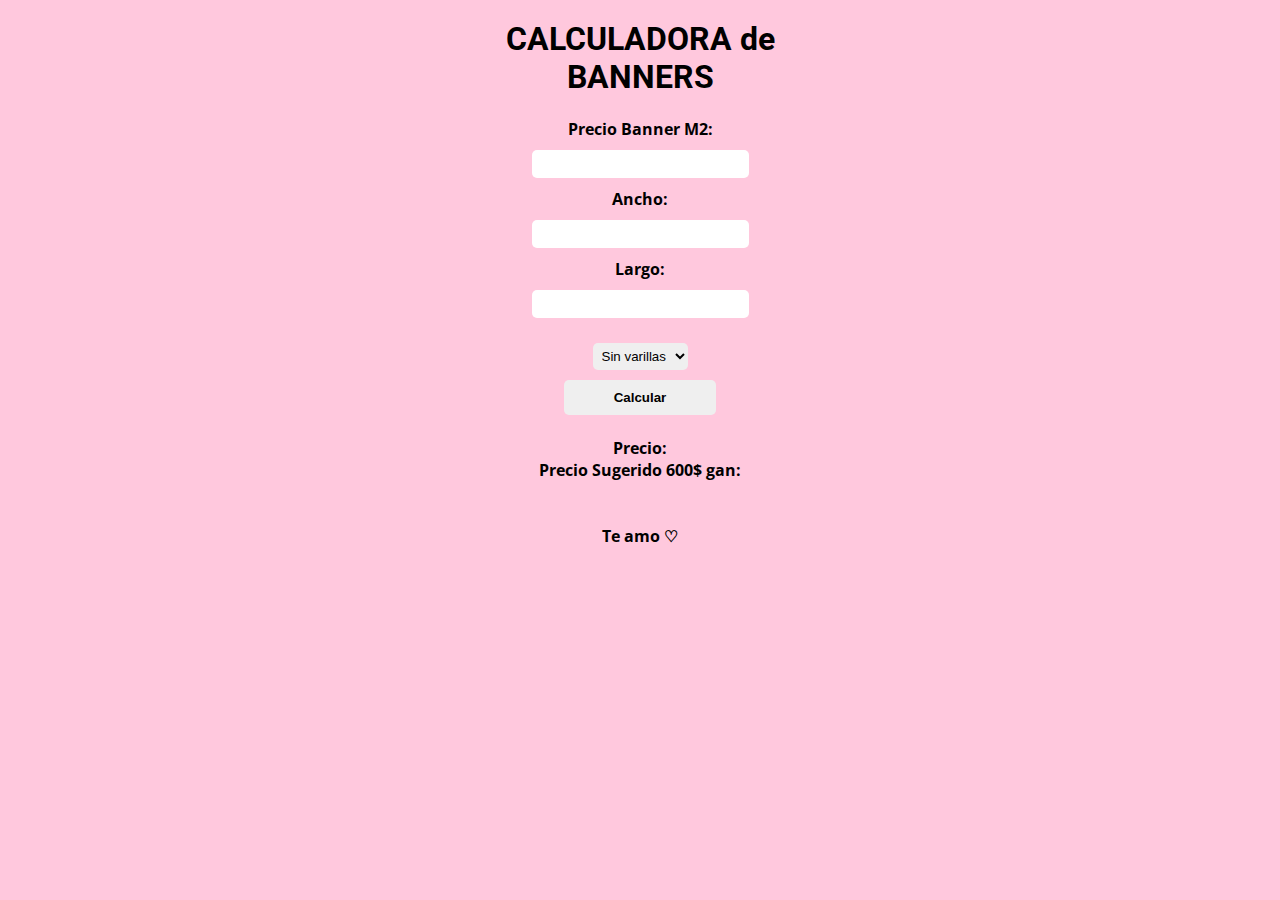
==== index.html @ 63feeeb7 "Rename banner.html to index.html" ====
<!DOCTYPE html>
<html lang="en">
<head>
    <meta charset="UTF-8">
    <meta http-equiv="X-UA-Compatible" content="IE=edge">
    <meta name="viewport" content="width=device-width, initial-scale=1.0">
    <title>Calculo de banners</title>
    <link rel="stylesheet" href="banner.css">
</head>
<body>
   
       <div class="calculador">

        <h1 class="titulo">CALCULADORA de<br> BANNERS</h1>
        <br>
            <span>Precio Banner M2: </span><input type="number" name="precioBanner" id="precioBanner">
            <span>Ancho:</span><input type="number" name="uno" id="uno">
            <span>Largo:</span><input type="number" name="dos" id="dos">

            <select class="varillas" name="varillas" id="varillas">
                <option value="0">Sin varillas</option>
                
            </select>

            <button onclick="calculo()">Calcular</button>
            <br>
            <span class="precio_final" style="font-weight: bold;">Precio:</span><span class="precio_final price" id="precio"></span>
            <span class="precio_final" style="font-weight: bold;">Precio Sugerido 600$ gan:</span><span class="precio_final price" id="preciosug"></span>
            
            <br><br>
            <h4>Te amo ♡</h4>
        </div>

        <script src="banner.js"></script>
</body>
</html>
---- banner.css ----
@import url('https://fonts.googleapis.com/css2?family=Bebas+Neue&family=Inter:wght@100;300;500;800&family=Open+Sans:wght@300;400;500;700&family=Poppins:wght@100;200;300;400;500;700&family=Roboto:wght@100;300;400;500;900&display=swap');

*{
    padding: 0px;
    margin: 0px;
    box-sizing: border-box;
}

body{
    background-color: #ffc8dd;
    display: flex;
    flex-direction: column;
    justify-content: center;
    align-items: center;
    width: 100%;
    height: 100vh;
    font-family: 'Open Sans', sans-serif;
    
}

.calculador{
   display: flex;
   flex-direction: column;
   justify-content: center;
   align-items: center;
   
   position: absolute;
    top: 20px;
    
    width: 70%;
    font-weight: bold;
}

input{
    text-align: center;
    display: block;
    margin-top: 10px;
    margin-bottom: 10px;
    padding: 5px;
    border-radius: 5px;
    border: none;
    font-size: 1em;
   
}

.varillas{
    margin-top: 15px;
    padding: 5px;
    border-radius: 5px;
    border: none;
}

button{
    margin-top: 10px;
    padding: 10px 50px;
    border-radius: 5px;
    border: none;
    font-weight: 500;
    font-weight: bold;
}

.precio_final{
    font-weight: 500;
    font-size: 1em;
}

.price{
    text-align: center;
    font-weight: 500;
    font-size: 1.8em;
}

.titulo{
   font-family: 'Roboto', sans-serif;
   
   text-align: center;
}
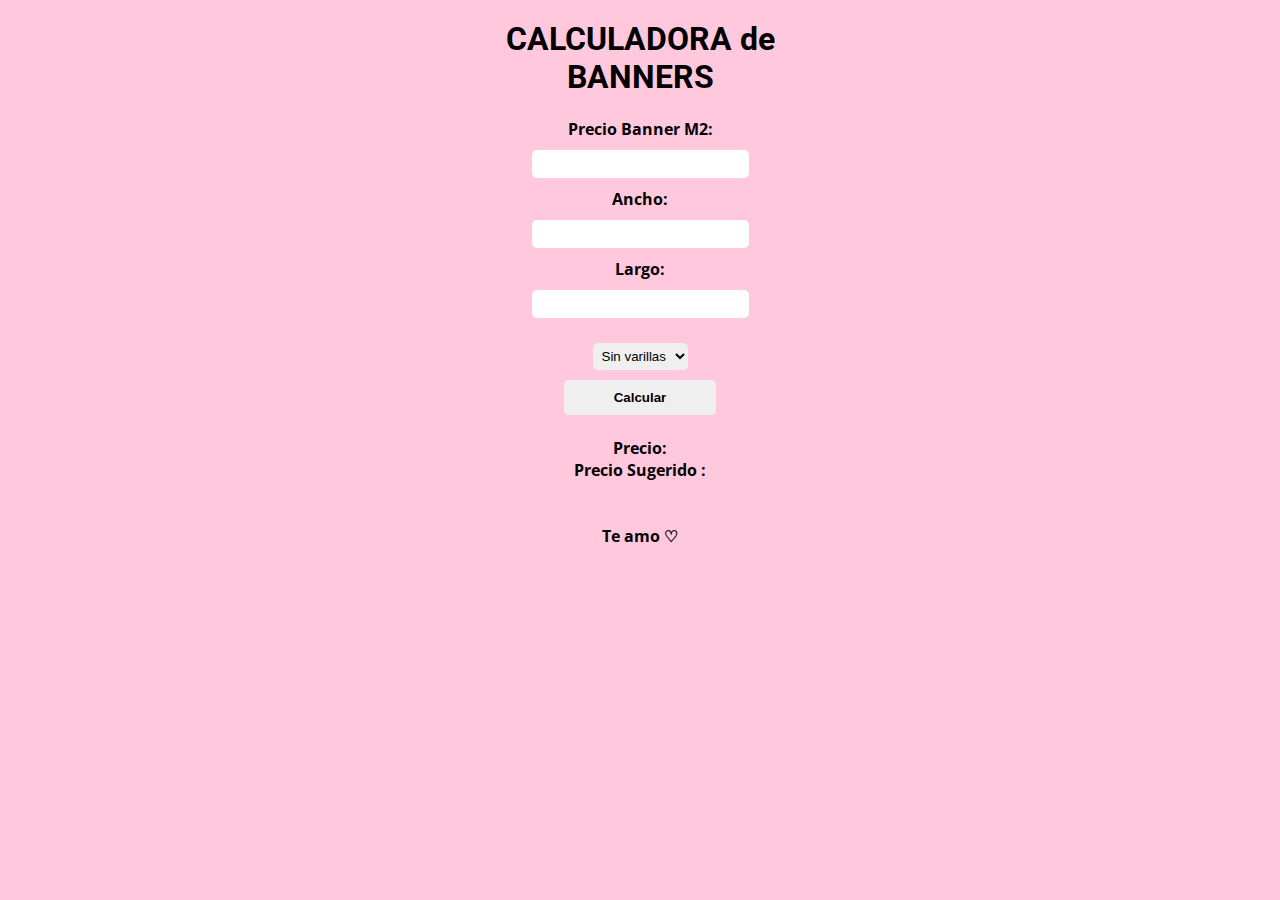
==== commit 77f593e8: "Update index.html" ====
--- a/index.html
+++ b/index.html
@@ -25,7 +25,7 @@
             <button onclick="calculo()">Calcular</button>
             <br>
             <span class="precio_final" style="font-weight: bold;">Precio:</span><span class="precio_final price" id="precio"></span>
-            <span class="precio_final" style="font-weight: bold;">Precio Sugerido 600$ gan:</span><span class="precio_final price" id="preciosug"></span>
+            <span class="precio_final" style="font-weight: bold;">Precio Sugerido :</span><span class="precio_final price" id="preciosug"></span>
             
             <br><br>
             <h4>Te amo ♡</h4>
